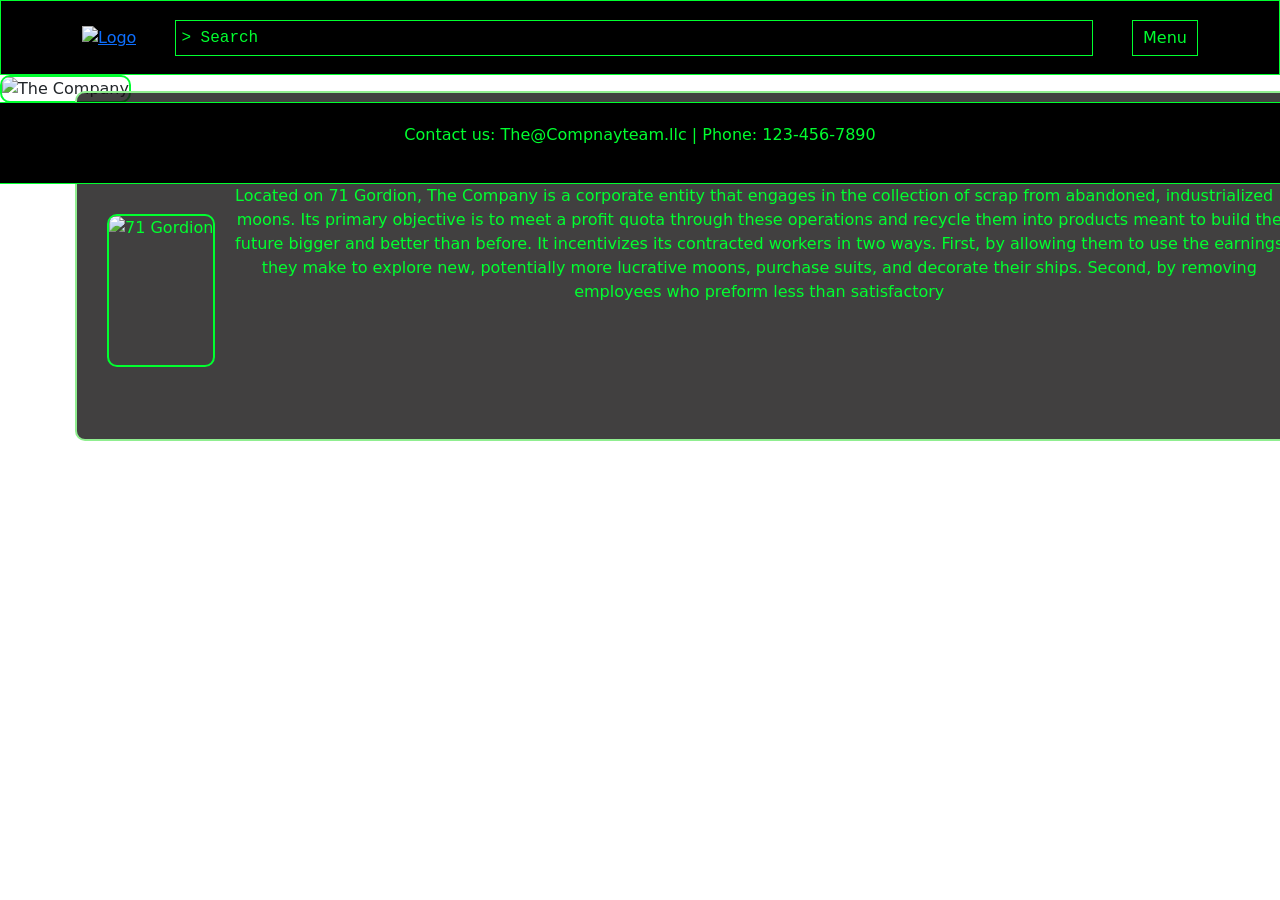
==== About_us.html @ 9078f363 "Add files via upload" ====
<!DOCTYPE html>
<html lang="en">
<head>
    <style>
        body{ 
            /* background-image:url(./images/tumblr_obfjz6Bd9f1runoqyo2_r1_540.gif); */
            background-repeat: no-repeat;
            background-size: cover;
        }
    </style>
    <meta charset="UTF-8">
    <meta name="viewport" content="width=device-width, initial-scale=1.0">
    <title>The Compnay™</title>
    <link rel="icon" type="image/x-icon" href="./images/logo.png">
    <link rel="stylesheet" href="./css/three-2.css">
    <link rel="stylesheet" href="./css/bootstrap.min.css">
</head>
<body>
    <nav class="navbar">
        <div class="container">
            <a href="home.html"> 
                <div class="logo">
                    <img src="./images/green-logo.png" alt="Logo">
                </div>
            </a>
            <div class="search">
                <input type="text" placeholder="> Search" class="search-input">
            </div>
            <script src="./js/search.js"></script>
            <div class="dropdown">
                <button class="dropbtn">Menu</button>
                <div class="dropdown-content">
                    <a href="home.html">Home</a>
                    <a href="About_us.html">About us</a>
                    <a href="Job_info.html">Jobs</a>
                </div>
            </div>
        </div>


    </nav>
    
    <div class="image-card">
        <img src="./images/company-building.png" alt="The Company">
        <!-- <img src="/images/empty.webp" width="50" height="50"> -->
        <div class="card-content">
            <!-- <a class="card-image">
                <img src="images/planet-light-blue-science.jpg">
            </a> -->
            <h2>About The Company</h2>
            <p>--------------------------------------------------------------------------------------------------------------------------------------------------------------------------------------------</p>
            <p1>
                <img src="images/planet-light-blue-science.jpg" alt="71 Gordion" class="float-left" /> <blockquote>
                    Located on 71 Gordion, The Company is a corporate entity that engages in the collection of scrap from abandoned, industrialized .
                    moons. Its primary objective is to meet a profit quota through these operations and recycle them into products meant to build the
                     future bigger and better than before. It incentivizes its contracted workers in two ways. First, by allowing them to use the earnings
                      they make to explore new, potentially more lucrative moons, purchase suits, and decorate their ships. Second, by removing employees 
                      who preform less than satisfactory   
                </blockquote>
            </p1>
                <!-- <p1>Located on 71 Gordion, The Company is a corporate entity that engages in the collection of scrap from abandoned, industrialized moons. Its primary objective is to meet a profit quota through these operations and recycle them into products meant to build the future bigger and better than before. It incentivizes its contracted workers in two ways. First, by allowing them to use the earnings they make to explore new, potentially more lucrative moons, purchase suits, and decorate their ships. Second, by removing employees who preform less than satisfactory. .</p1> -->
        </div>
    </div>
    
    
    
    <footer class="footer">
        <!-- Footer content -->
        <p>Contact us: The@Compnayteam.llc | Phone: 123-456-7890</p>
    </footer>

    <script src="https://code.jquery.com/jquery-3.5.1.slim.min.js"></script>
    <script src="https://cdn.jsdelivr.net/npm/@popperjs/core@2.5.3/dist/umd/popper.min.js"></script>
    <script src="https://stackpath.bootstrapcdn.com/bootstrap/4.5.2/js/bootstrap.min.js"></script>

</body>
</html>
---- css/three-2.css ----
.navbar {
    background-color: #000;
    border: 1px solid #00ff2f;
    height: 75px;
    padding: 10px;
}

.container {
    display: flex;
    justify-content: space-between;
    align-items: center;
}

.logo img {
    height: 50px;
    margin-right: 20px; /* Add spacing between logo and search bar */
}

.search {
    flex: 1;
    margin: 0 20px; /* Add spacing around the search bar */
}

.search-input {
    padding: 5px;
    border: none;
    background-color: transparent;
    color: #fff;
    font-family: monospace;
    width: 100%;
    outline: 1px solid #00ff2f; /* Add green outline */
}

.search-input::placeholder {
    color: #00ff2f; 
}


.dropbtn {
    background-color: #000000;
    color: #00ff2f;
    padding: 5px 10px;
    border: none;
    cursor: pointer;
    border: 1px solid #00ff2f;
    margin-left: 20px; /* Add spacing between search bar and button */
}

.dropdown {
    position: relative;
}

.dropdown-content {
    display: none;
    position: absolute;
    background-color: #000;
    width: 100%;
    z-index: 1;
}

.dropdown-content a {   
    color: #00ff2f;
    border: 1px solid #00ff2f;
    padding: 12px 16px;
    text-decoration: none;
    display: block;
    font-family: 'Jura', sans-serif;
}

.dropdown-content a:hover {
    background-color: #00ff2f;
    border: 1px solid #000000;
    color: black;
}

/* Media query for smaller screens */
@media screen and (max-width: 768px) {
    .search {
        width: 60%; /* Adjust width of the search bar */
    }

    .dropdown {
        left: auto;
        right: 10px; /* Adjust the position of the dropdown button */
    }
}

/*below this line is no longer the search bar*/
.footer {
    outline: 1px solid #00ff2f;
    background-color: #000000; /* Background color */
    color: #00ff2f; /* Text color */
    padding: 20px; /* Padding */
    text-align: center; /* Center-align text */
    position: relative; /* Fixed position at the bottom */
    width: 100%; /* Full width */
    bottom: 0; /* Stick to the bottom */
    left: 0; /* Align to the left */
}

.image-card {
    position: relative;
    display: inline-block;
    max-width: 300px; /* Adjust as needed */
}
  
.image-card img {
    bottom: 25%;
    width: 98.9vw; /* 25% of the viewport width */
    height: 50;
    border-radius: 10px;
    border: 2px solid #00ff2f;
}
  
.card-content {
    position: absolute;
    top: 58%;
    left: 700px;
    transform: translateX(-50%);
    width: 1250px; /* Adjust the width as needed */
    height: 350px;
    padding: 20px;
    background-color: rgba(18, 17, 17, 0.8); /* Light background color */
    border: 2px solid lightgreen; /* Light green outline */
    border-radius: 10px;
    text-align: center;
}
  
.card-content h2 {
    margin-top: 0;
    color:#00ff2f;
}
  
  .card-content p {
    margin-bottom: 0;
    color:#00ff2f;
}

.card-content p1 {
    margin-bottom: 0;
    color:#00ff2f;
}

.card-content p1 img{
    position: relative;
    top: 10%;
    right: 0%;
    height: 50%;
    width: auto;
}

.float-left {
    float: left;
    margin: 0 0 10px 10px; /* Adjust margins as needed */
}

.blockquote {
    top: 100%;
}
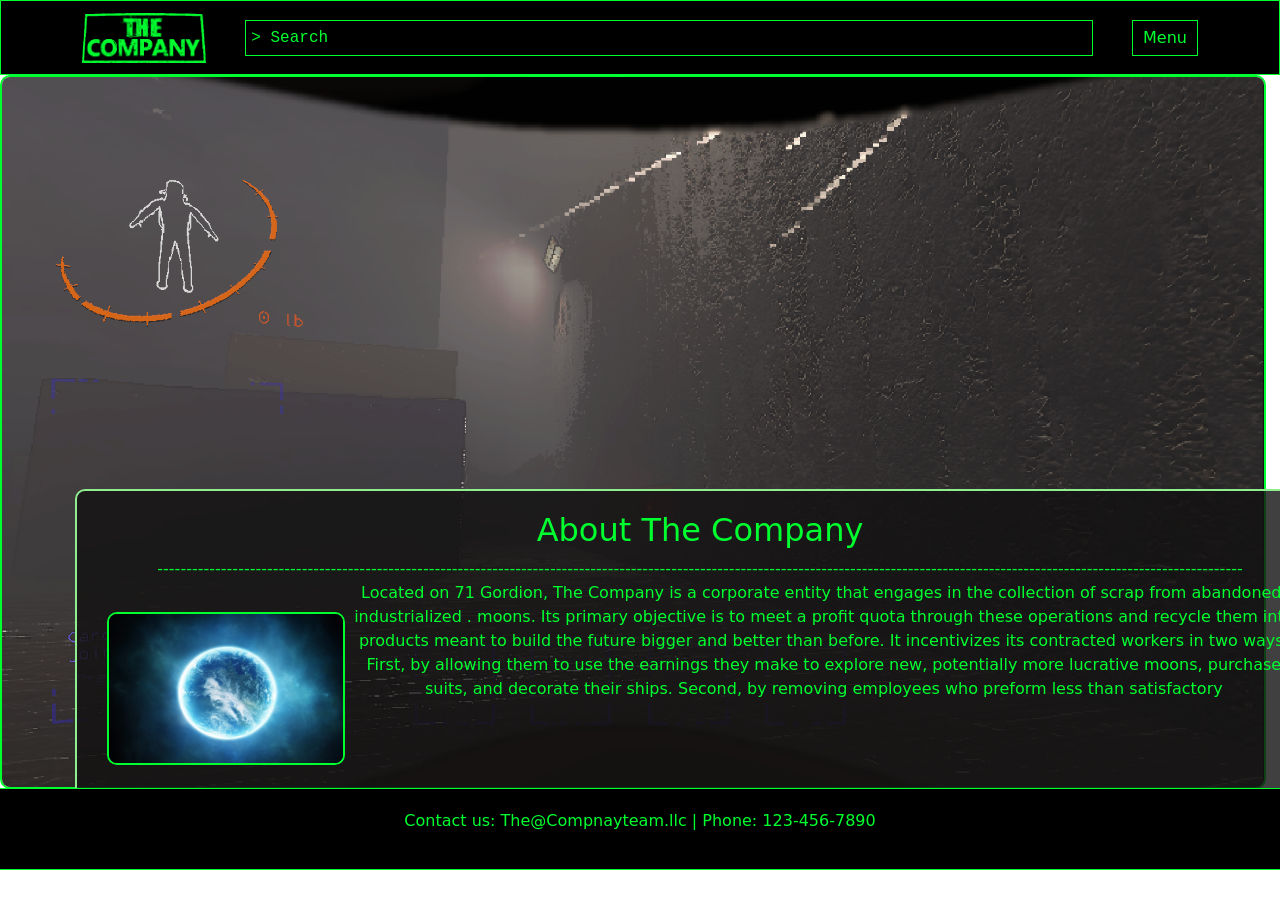
==== commit f00ccb64: "steam api added added steam api" ====
--- a/About_us.html
+++ b/About_us.html
@@ -18,7 +18,7 @@
 <body>
     <nav class="navbar">
         <div class="container">
-            <a href="home.html"> 
+            <a href="index.html"> 
                 <div class="logo">
                     <img src="./images/green-logo.png" alt="Logo">
                 </div>
@@ -30,7 +30,7 @@
             <div class="dropdown">
                 <button class="dropbtn">Menu</button>
                 <div class="dropdown-content">
-                    <a href="home.html">Home</a>
+                    <a href="index.html">Home</a>
                     <a href="About_us.html">About us</a>
                     <a href="Job_info.html">Jobs</a>
                 </div>
